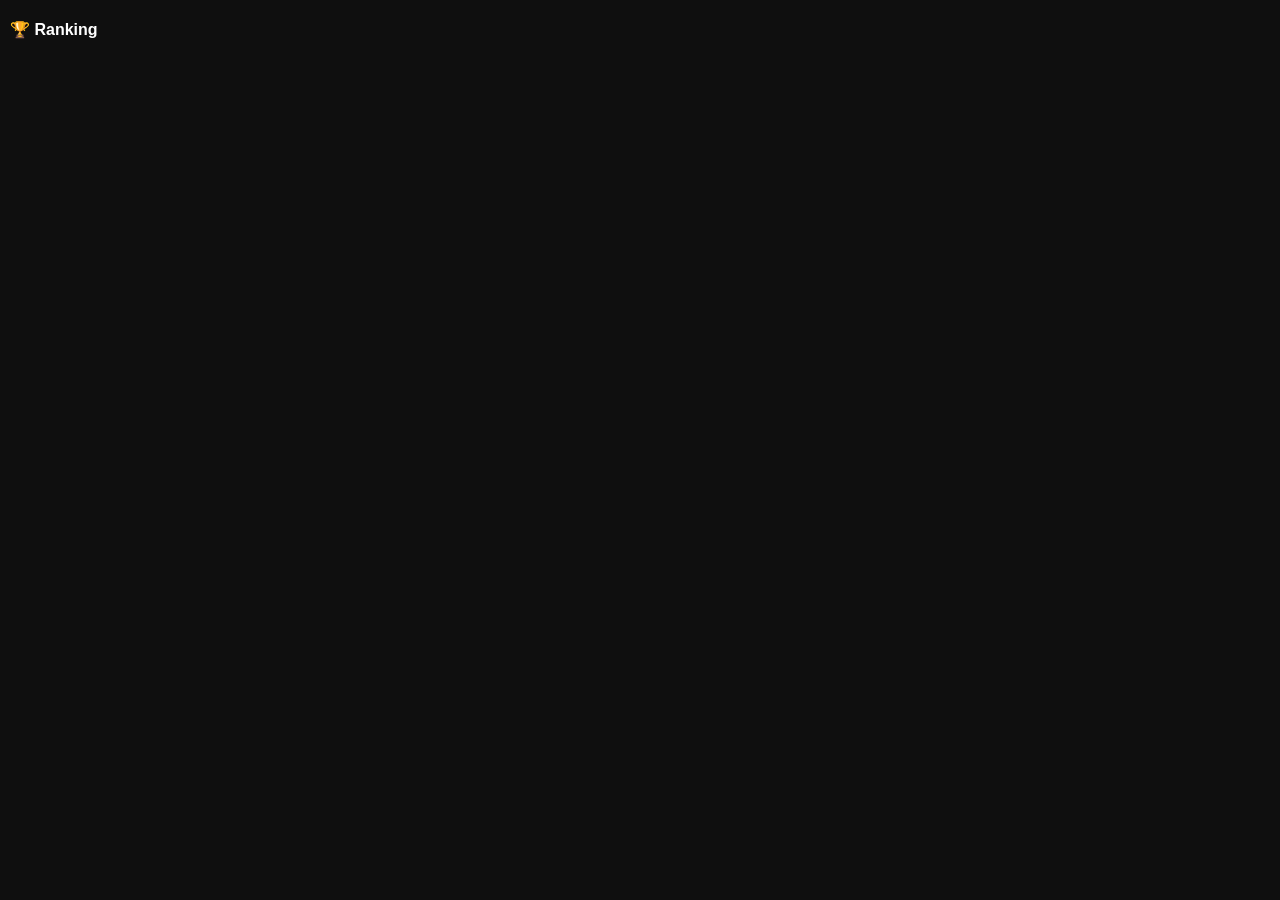
==== ranking.html @ 183122b2 "Create ranking.html" ====
<!DOCTYPE html>
<html>
<head>
  <meta charset="UTF-8">
  <meta name="viewport" content="width=device-width, initial-scale=1">
  <title>Ranking</title>
  <link rel="stylesheet" href="style.css">
</head>
<body>

<div class="app">
  <h1>🏆 Ranking</h1>
  <div id="ranking"></div>
</div>

<script type="module" src="ranking.js"></script>

</body>
</html>
---- style.css ----
body {
  margin: 0;
  font-family: Arial;
  background: #0f0f0f;
  color: white;
}

.app {
  padding: 10px;
  font-size: 14px;
}

h1, h2 {
  font-size: 16px;
  margin: 10px 0;
}

.card {
  background: #1c1c1c;
  padding: 8px;
  border-radius: 10px;
  margin-bottom: 6px;
}
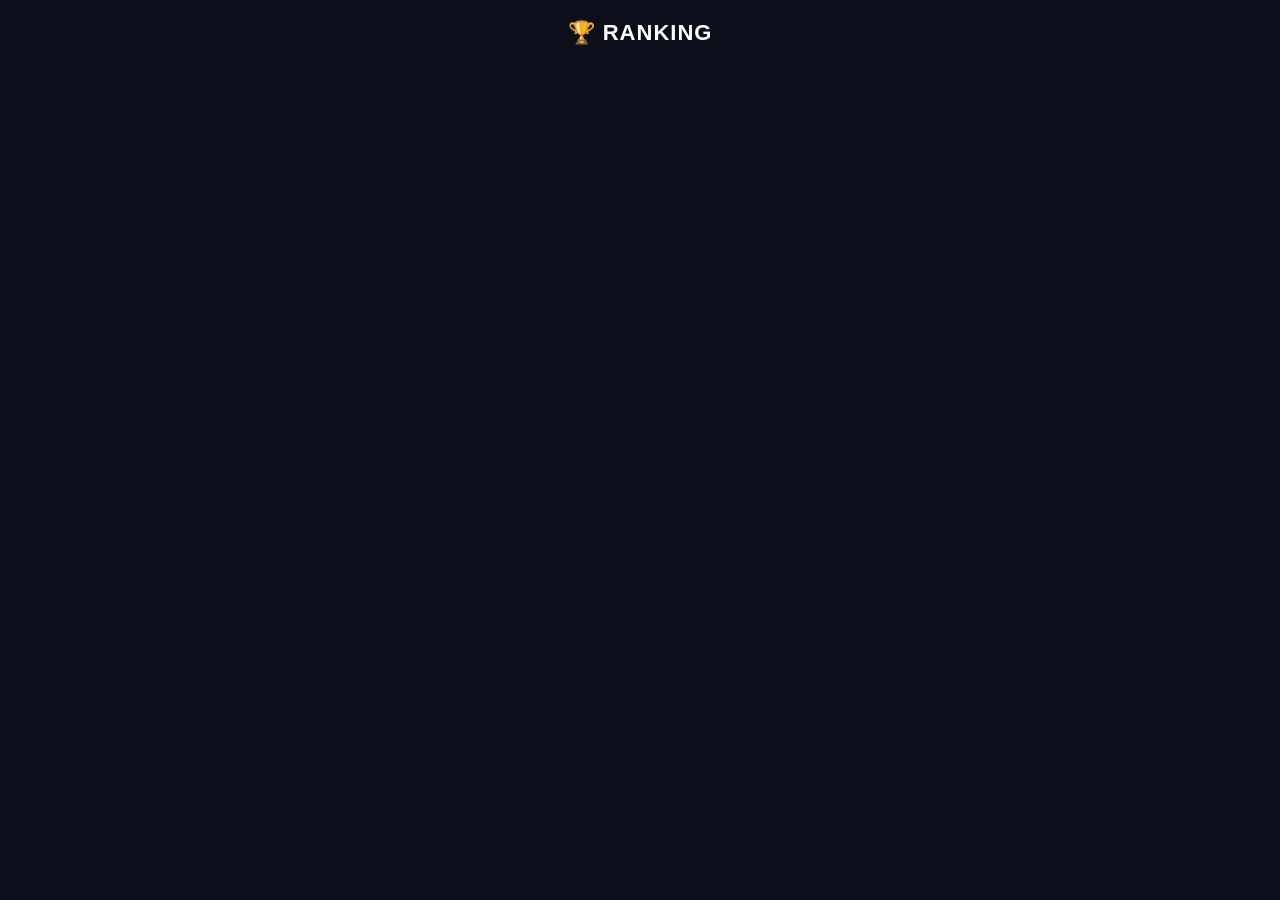
==== commit 9c8f0f89: "Update ranking.html" ====
--- a/ranking.html
+++ b/ranking.html
@@ -9,8 +9,11 @@
 <body>
 
 <div class="app">
-  <h1>🏆 Ranking</h1>
+
+  <h1 class="title">🏆 RANKING</h1>
+
   <div id="ranking"></div>
+
 </div>
 
 <script type="module" src="ranking.js"></script>
--- a/style.css
+++ b/style.css
@@ -1,23 +1,86 @@
 body {
   margin: 0;
   font-family: Arial;
-  background: #0f0f0f;
+  background: #0b0f1a; /* głęboki granat */
   color: white;
 }
 
+/* GLOBAL APP CONTAINER */
 .app {
   padding: 10px;
-  font-size: 14px;
 }
 
+/* TEKST */
 h1, h2 {
-  font-size: 16px;
+  color: white;
   margin: 10px 0;
 }
 
+/* 🔵 GOLD BUTTON / CARD BASE */
+.btn, .card, .rank-item {
+  background: linear-gradient(145deg, #121a2a, #0d1322);
+  border: 1px solid rgba(80, 140, 255, 0.15);
+  border-radius: 14px;
+  color: white;
+  box-shadow: 0 4px 12px rgba(0,0,0,0.4);
+}
+
+/* HOME BUTTONS */
+.big-btn {
+  flex: 1;
+  display: flex;
+  justify-content: center;
+  align-items: center;
+  font-size: 26px;
+  font-weight: bold;
+  text-decoration: none;
+  color: white;
+}
+
+/* TOP = BLUE GRADIENT */
+.top {
+  background: linear-gradient(135deg, #1e3c72, #2a5298);
+}
+
+/* BOTTOM = GOLD GRADIENT */
+.bottom {
+  background: linear-gradient(135deg, #b8860b, #ffd700);
+}
+
+/* RANKING ITEMS */
+.rank-item {
+  margin: 10px;
+  padding: 18px;
+  font-size: 30px;
+  text-align: center;
+  border-left: 4px solid #4da3ff;
+}
+
+/* GOLD ACCENT FOR TOP PLAYERS */
+.rank-item:nth-child(1) {
+  border-left: 4px solid gold;
+}
+
+/* TITLES */
+h1 {
+  text-align: center;
+  font-size: 22px;
+  letter-spacing: 1px;
+}
+
+/* SWIPE CARDS */
 .card {
-  background: #1c1c1c;
-  padding: 8px;
-  border-radius: 10px;
-  margin-bottom: 6px;
+  min-width: 80%;
+  flex: 0 0 auto;
+  padding: 20px;
+  font-size: 18px;
 }
+
+/* SWIPE CONTAINER */
+.swipe {
+  display: flex;
+  overflow-x: auto;
+  scroll-snap-type: x mandatory;
+  gap: 10px;
+  padding: 10px;
+}
